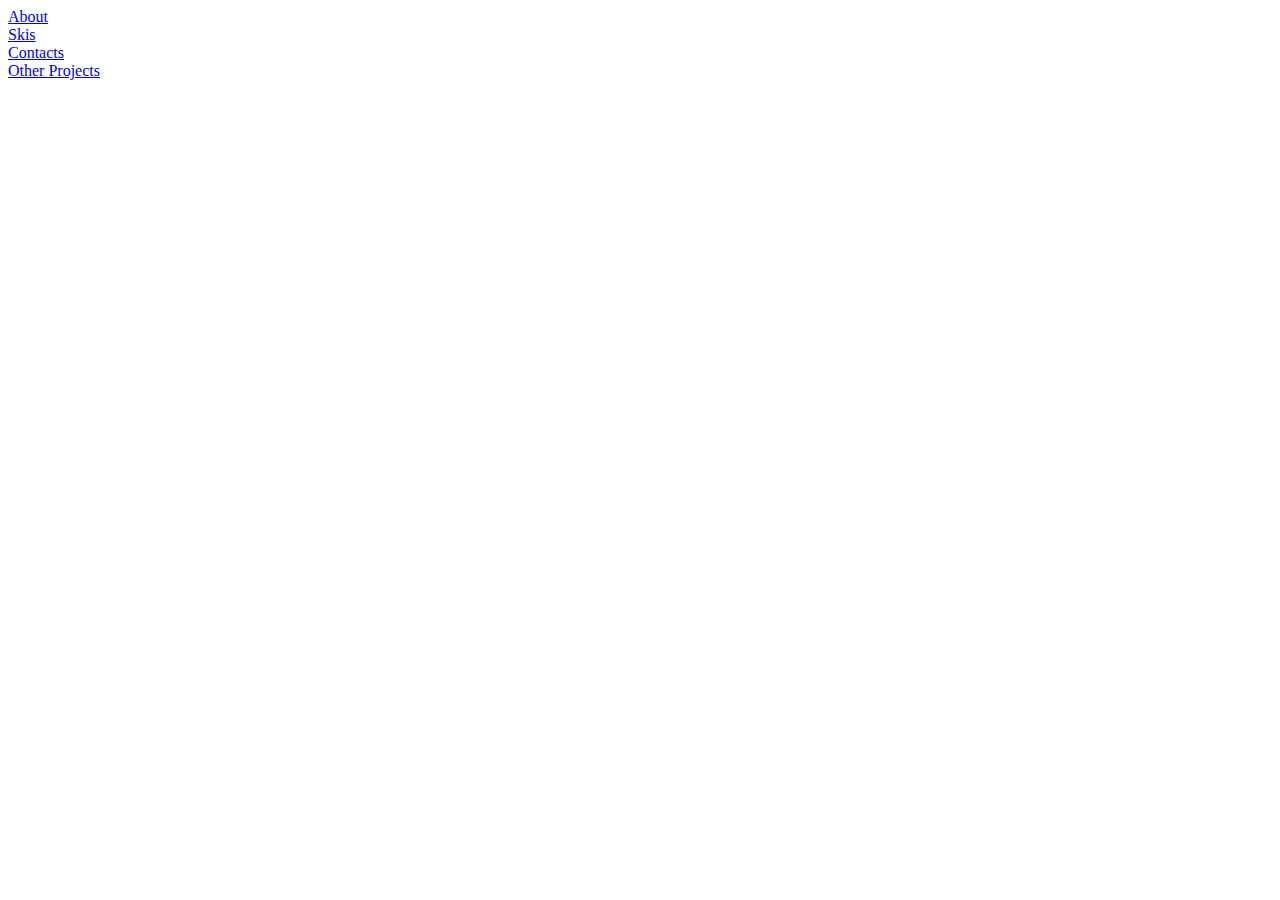
==== about.html @ 68bd52ae "Add files via upload" ====
<head>
    <title>Wicked skis</title>
    <link rel="stylesheet" type="text/css" href="css/style.css">
</head>

<body>
    

<a href="">
<div class="header">

<a href="index.html">
<div class="logo"></div>
<a></a>


<a href="about.html">
<div class="about">About</div>
</a>


<a href="skis.html">
<div class="skis">Skis</div>
</a>


<a href="contacts.html">
<div class="contax">Contacts</div>
</a>


<a href="Other.html">
<div class="other"> Other Projects </div>
</a>

<div class="test"></div>
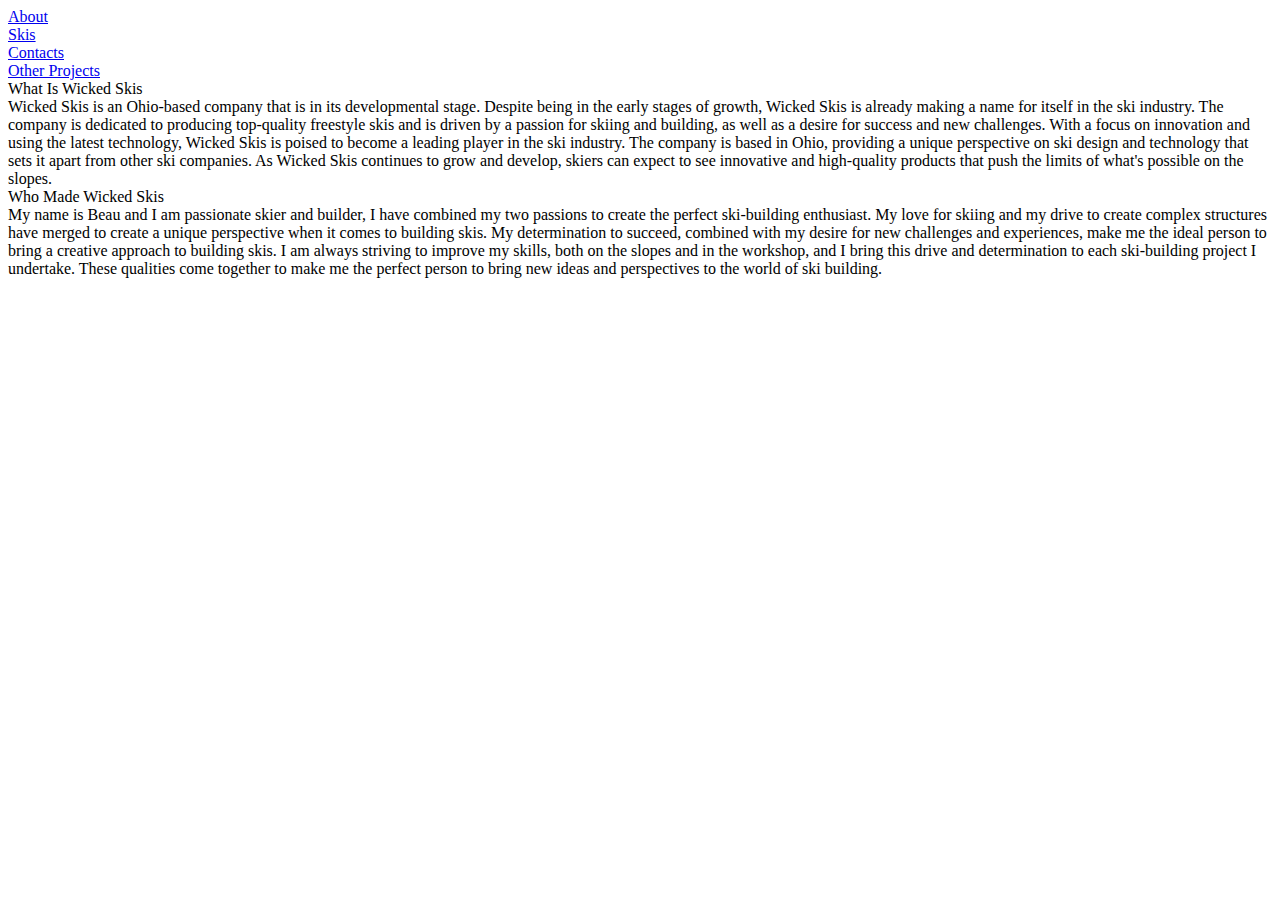
==== commit 54a2dbb9: "Add files via upload" ====
--- a/about.html
+++ b/about.html
@@ -33,4 +33,24 @@
 <div class="other"> Other Projects </div>
 </a>
 
-<div class="test"></div>+
+
+
+<div class="backround-about">
+
+    <div class="aboutheader1">What Is Wicked Skis</div>
+
+    <div class="aboutdiscription1">Wicked Skis is an Ohio-based company that is in its developmental stage. Despite being in the early stages of growth, Wicked Skis is already making a name for itself in the ski industry. The company is dedicated to producing top-quality freestyle skis and is driven by a passion for skiing and building, as well as a desire for success and new challenges. With a focus on innovation and using the latest technology, Wicked Skis is poised to become a leading player in the ski industry. The company is based in Ohio, providing a unique perspective on ski design and technology that sets it apart from other ski companies. As Wicked Skis continues to grow and develop, skiers can expect to see innovative and high-quality products that push the limits of what's possible on the slopes. </div>
+
+    <div class="aboutheader2"> Who Made Wicked Skis</div>
+
+    <div class="aboutdiscription2">My name is Beau and I am passionate skier and builder, I have combined my two passions to create the perfect ski-building enthusiast. My love for skiing and my drive to create complex structures have merged to create a unique perspective when it comes to building skis. My determination to succeed, combined with my desire for new challenges and experiences, make me the ideal person to bring a creative approach to building skis. I am always striving to improve my skills, both on the slopes and in the workshop, and I bring this drive and determination to each ski-building project I undertake. These qualities come together to make me the perfect person to bring new ideas and perspectives to the world of ski building.</div>
+
+
+
+</div>
+
+<div class="aboutcloser"></div>
+
+</body>
+
